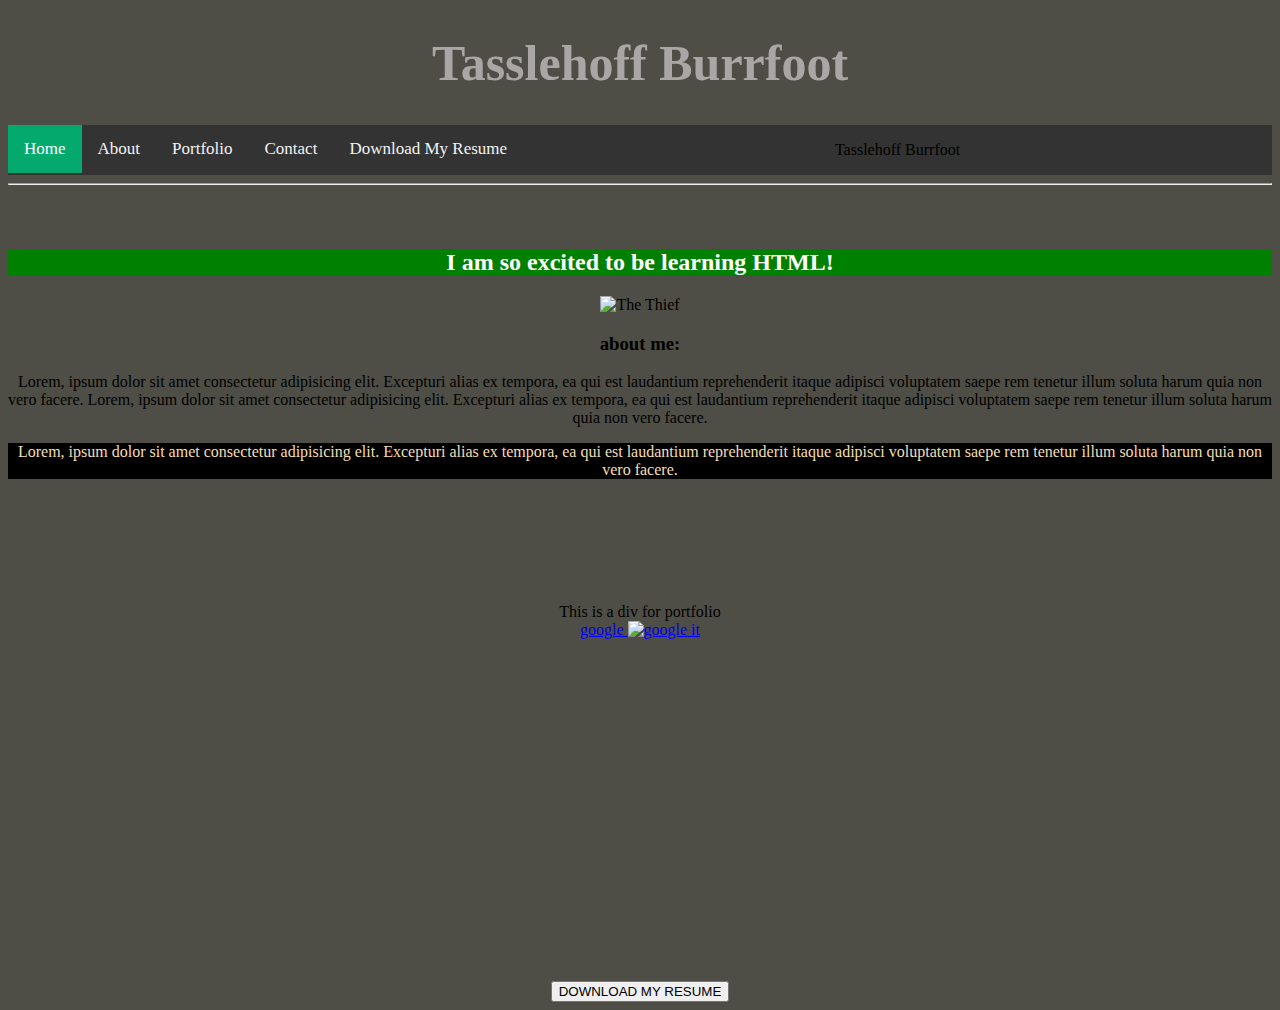
==== index.html @ 4fec7265 "adding index" ====
<!DOCTYPE html>
<html lang="en">

<head>
    <meta charset="UTF-8" />
    <meta name="viewport" content="width=device-width, initial-scale=1.0" />
    <title>Title</title>

    <style>
        body {
            background-color: rgb(78, 78, 70);
            text-align: center;
        }

        h1 {
            text-align: center;
            font-size: 50px;
        }

        .background {
            background-color: black;
            color: wheat;
        }

        /* Add a black background color to the top navigation */
        .topnav {
            background-color: #333;
            overflow: hidden;
        }

        /* Style the links inside the navigation bar */
        .topnav a {
            float: left;
            color: #f2f2f2;
            text-align: center;
            padding: 14px 16px;
            text-decoration: none;
            font-size: 17px;
        }

        /* Change the color of links on hover */
        .topnav a:hover {
            background-color: #ddd;
            color: black;
        }

        /* Add a color to the active/current link */
        .topnav a.active {
            background-color: #04AA6D;
            color: white;
        }
    </style>

</head>

<body>
    <h1 style="color:rgb(170, 166, 166)" ;>Tasslehoff Burrfoot</h1>
    <div class="topnav">
        <a class="active" href="/index.html">Home</a>
        <a href="/aboutme.html">About</a>
        <a href="/portfolio.html">Portfolio</a>
        <a href="/contact.html">Contact</a>
        <a href="ResumeOutline.txt" download>Download My Resume</a>
        <p class="navbar-text">Tasslehoff Burrfoot</p>
    </div>

    <hr>
    <br><br>

    <p>
    <h2 style="color:white; background-color:green;">I am so excited to be learning HTML!</h2>
    </p>

    <img id="headshot" src="images/tasslehoff.jpg" width="300" alt="The Thief" />
    <!-- style="width:50%; height:300px;"-->

    <br>

    <!--<header style="background-color:aqua;">
         <nav>
            <a href="#aboutme">About Me</a>
            <a href="#prtofolio">Protfolio</a>
            <a href="/contact.html">Contact Us</a>
        </nav> 
    </header>-->

    <div id="about">
        <h3>about me:</h3>
        <p>
            Lorem, ipsum dolor sit amet consectetur adipisicing elit. Excepturi alias ex tempora, ea qui
            est laudantium reprehenderit itaque adipisci voluptatem saepe rem tenetur illum soluta harum
            quia non vero facere.
            Lorem, ipsum dolor sit amet consectetur adipisicing elit. Excepturi alias ex tempora, ea qui
            est laudantium reprehenderit itaque adipisci voluptatem saepe rem tenetur illum soluta harum
            quia non vero facere.
        </p>
        <p class="background">
            Lorem, ipsum dolor sit amet consectetur adipisicing elit. Excepturi alias ex tempora, ea qui
            est laudantium reprehenderit itaque adipisci voluptatem saepe rem tenetur illum soluta harum
            quia non vero facere.
        </p>

    </div>

    <br> <br> <br> <br> <br> <br>

    <div id="portfolio">This is a div for portfolio</div>

    <div id="social">
        <a href="https://google.com" target="_blank" title="Internet Search">google
            <img src="https://encrypted-tbn0.gstatic.com/images?q=tbn:ANd9GcTpzcHiNEsc47sLlxZvLDgna3oQkfrKm4H8ow&usqp=CAU"
                width="100" alt="google it">
        </a><br>
        <!-- <a href="https://www.google.com/search?q=whatever+whatever"> -->
    </div>

    <br> <br> <br> <br> <br> <br> <br> <br> <br> <br> <br> <br> <br> <br> <br> <br> <br> <br> <br>

    <!--<button id="button"><a href="ResumeOutline.rtf" ;>DOWNLOAD NOW!</a></button>-->


    <button type="button" button id="button">DOWNLOAD MY RESUME</button>
</body>

</html>
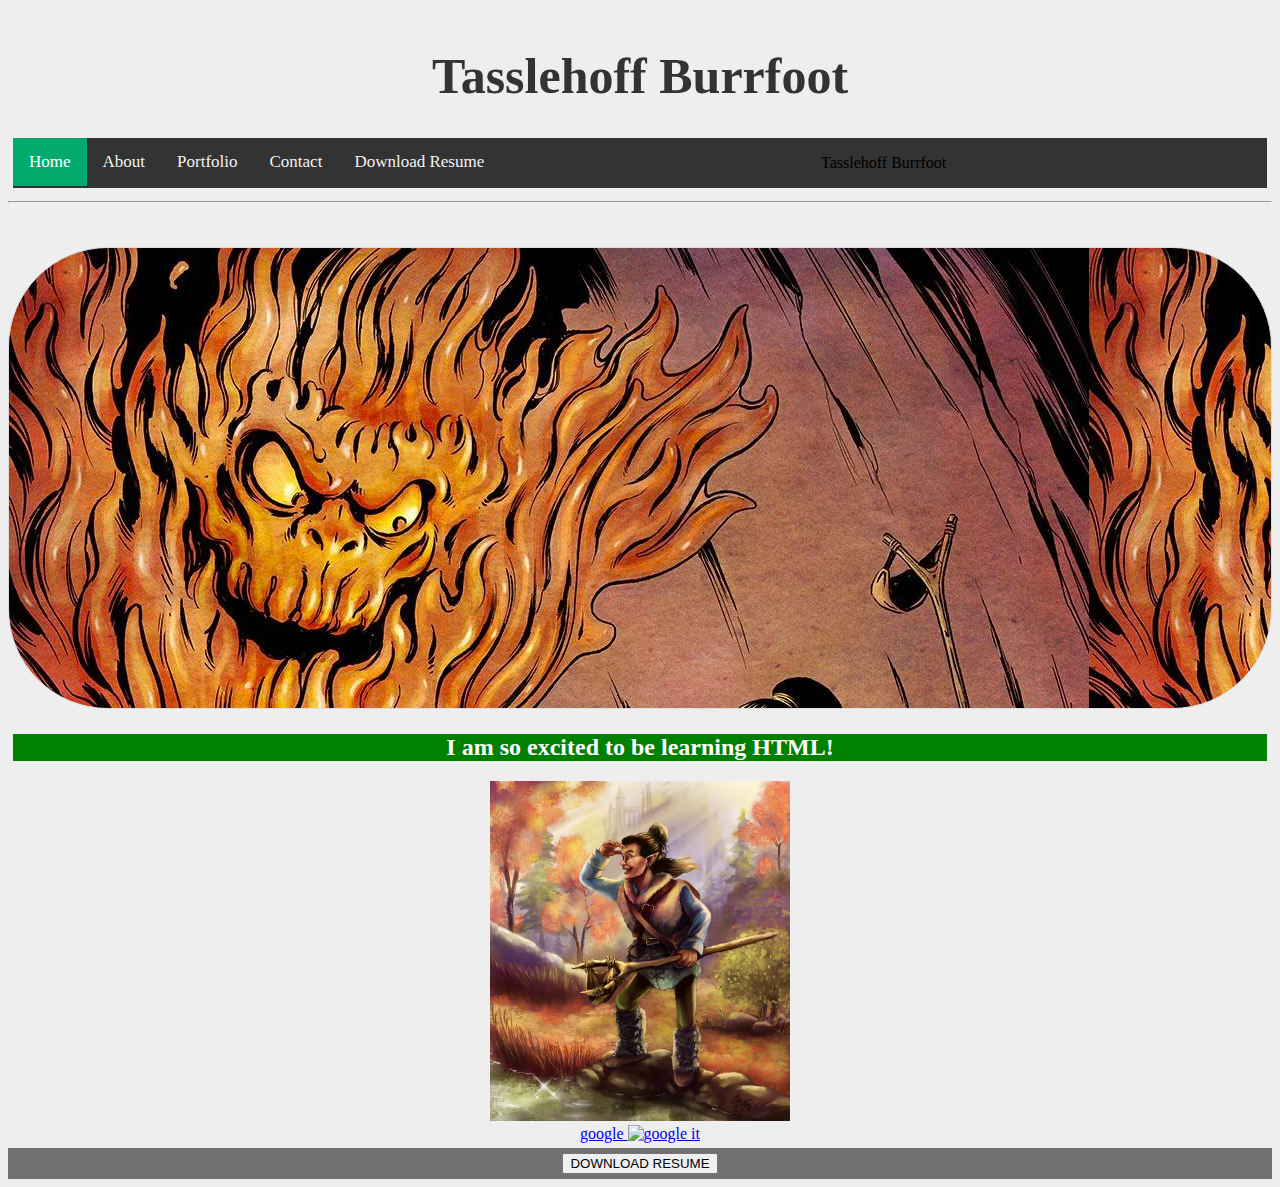
==== commit 13571552: "032523" ====
--- a/index.html
+++ b/index.html
@@ -5,121 +5,68 @@
     <meta charset="UTF-8" />
     <meta name="viewport" content="width=device-width, initial-scale=1.0" />
     <title>Title</title>
-
-    <style>
-        body {
-            background-color: rgb(78, 78, 70);
-            text-align: center;
-        }
-
-        h1 {
-            text-align: center;
-            font-size: 50px;
-        }
-
-        .background {
-            background-color: black;
-            color: wheat;
-        }
-
-        /* Add a black background color to the top navigation */
-        .topnav {
-            background-color: #333;
-            overflow: hidden;
-        }
-
-        /* Style the links inside the navigation bar */
-        .topnav a {
-            float: left;
-            color: #f2f2f2;
-            text-align: center;
-            padding: 14px 16px;
-            text-decoration: none;
-            font-size: 17px;
-        }
-
-        /* Change the color of links on hover */
-        .topnav a:hover {
-            background-color: #ddd;
-            color: black;
-        }
-
-        /* Add a color to the active/current link */
-        .topnav a.active {
-            background-color: #04AA6D;
-            color: white;
-        }
-    </style>
-
+    <link rel="stylesheet" type="text/css" href="style.css">
 </head>
 
 <body>
-    <h1 style="color:rgb(170, 166, 166)" ;>Tasslehoff Burrfoot</h1>
+    <header>
+    <h1>Tasslehoff Burrfoot</h1>
+
     <div class="topnav">
         <a class="active" href="/index.html">Home</a>
         <a href="/aboutme.html">About</a>
         <a href="/portfolio.html">Portfolio</a>
         <a href="/contact.html">Contact</a>
-        <a href="ResumeOutline.txt" download>Download My Resume</a>
+        <a href="ResumeOutline.txt" download>Download Resume</a>
         <p class="navbar-text">Tasslehoff Burrfoot</p>
     </div>
-
+    </header>
     <hr>
     <br><br>
 
+    <section id="section1">
+        
+</section>
+    
+<aside>
     <p>
-    <h2 style="color:white; background-color:green;">I am so excited to be learning HTML!</h2>
-    </p>
+        <h2 style="color:white; background-color:green;">I am so excited to be learning HTML!</h2>
+        </p>
+    
+        <img id="headshot" src="images/tasslehoff.jpg" width="300" alt="The Thief" />
+        <!-- style="width:50%; height:300px;"-->
+    
+        <br>
+    
+        <!--<header style="background-color:aqua;">
+             <nav>
+                <a href="#aboutme">About Me</a>
+                <a href="#prtofolio">Protfolio</a>
+                <a href="/contact.html">Contact Us</a>
+            </nav> 
+        </header>-->
+    
+        <div id="social">
+            <a href="https://google.com" target="_blank" title="Internet Search">google
+                <img src="https://encrypted-tbn0.gstatic.com/images?q=tbn:ANd9GcTpzcHiNEsc47sLlxZvLDgna3oQkfrKm4H8ow&usqp=CAU"
+                    width="100" alt="google it">
+            </a><br>
+            <!-- <a href="https://www.google.com/search?q=whatever+whatever"> -->
+        </div>
+</aside>
+   
 
-    <img id="headshot" src="images/tasslehoff.jpg" width="300" alt="The Thief" />
-    <!-- style="width:50%; height:300px;"-->
-
-    <br>
-
-    <!--<header style="background-color:aqua;">
-         <nav>
-            <a href="#aboutme">About Me</a>
-            <a href="#prtofolio">Protfolio</a>
-            <a href="/contact.html">Contact Us</a>
-        </nav> 
-    </header>-->
-
-    <div id="about">
-        <h3>about me:</h3>
-        <p>
-            Lorem, ipsum dolor sit amet consectetur adipisicing elit. Excepturi alias ex tempora, ea qui
-            est laudantium reprehenderit itaque adipisci voluptatem saepe rem tenetur illum soluta harum
-            quia non vero facere.
-            Lorem, ipsum dolor sit amet consectetur adipisicing elit. Excepturi alias ex tempora, ea qui
-            est laudantium reprehenderit itaque adipisci voluptatem saepe rem tenetur illum soluta harum
-            quia non vero facere.
-        </p>
-        <p class="background">
-            Lorem, ipsum dolor sit amet consectetur adipisicing elit. Excepturi alias ex tempora, ea qui
-            est laudantium reprehenderit itaque adipisci voluptatem saepe rem tenetur illum soluta harum
-            quia non vero facere.
-        </p>
-
-    </div>
-
-    <br> <br> <br> <br> <br> <br>
-
-    <div id="portfolio">This is a div for portfolio</div>
-
-    <div id="social">
-        <a href="https://google.com" target="_blank" title="Internet Search">google
-            <img src="https://encrypted-tbn0.gstatic.com/images?q=tbn:ANd9GcTpzcHiNEsc47sLlxZvLDgna3oQkfrKm4H8ow&usqp=CAU"
-                width="100" alt="google it">
-        </a><br>
-        <!-- <a href="https://www.google.com/search?q=whatever+whatever"> -->
-    </div>
-
-    <br> <br> <br> <br> <br> <br> <br> <br> <br> <br> <br> <br> <br> <br> <br> <br> <br> <br> <br>
-
-    <!--<button id="button"><a href="ResumeOutline.rtf" ;>DOWNLOAD NOW!</a></button>-->
-
-
-    <button type="button" button id="button">DOWNLOAD MY RESUME</button>
+<footer>
+    <button type="button" button id="button">DOWNLOAD RESUME</button>
+     <!--<button id="button"><a href="ResumeOutline.rtf" ;>DOWNLOAD NOW!</a></button>-->
+</footer>
 </body>
 
-</html>+<!--div.one {	background-color: white;}
+
+div.two {	background-color: pink;}
+
+div.three {	background-color: yellowgreen;}-->
+
+</html>
+
--- a/style.css
+++ b/style.css
@@ -0,0 +1,126 @@
+body {
+    background-color: #eeeeee;
+    text-align: center; 
+    
+    
+}
+
+h1 {
+    text-align: center;
+    font-size: 50px;
+    color: #333;
+}
+h3{
+    text-align: left;
+}
+
+.background {
+    background-color: #000000;
+    color: wheat;
+    border-style: groove;
+    font-size: x-large;
+    opacity: 0.8;
+}
+
+/* Add a black background color to the top navigation */
+.topnav {
+    background-color: #333;
+    overflow: hidden;
+    
+}
+
+/* Style the links inside the navigation bar */
+.topnav a {
+    float: left;
+    color: #f2f2f2;
+    text-align: center;
+    padding: 14px 16px;
+    text-decoration: none;
+    font-size: 17px;
+}
+
+/* Change the color of links on hover */
+.topnav a:hover {
+    background-color: #ddd;
+    color: black;
+}
+
+/* Add a color to the active/current link */
+.topnav a.active {
+    background-color: #04AA6D;
+    color: white;
+}
+#about{
+    border-style: groove;
+    padding: 2%;
+    font-size: x-large;
+    background-image: url(images/dragonlance.jpg);
+    background-size: cover;
+    width: 75%;
+}
+#about1{
+    border-style: groove;
+    padding: 2%;
+    font-size: x-large;
+    background-color: #aed5ae;
+    position: left;
+    width: 32%;
+    opacity: 0.8;
+}
+#about2{
+    border-style: groove;
+    padding: 2%;
+    font-size: x-large;
+    background-color: #aed5ae;
+    position: left;
+    width: 50%;
+    opacity: 0.8;
+}
+#about3{
+    border-style: groove;
+    padding: 2%;
+    font-size: x-large;
+    background-color: #aed5ae;
+    position: left;
+    width: 50%;
+    opacity: 0.8;
+}
+#ads{
+    border: 3px solid #73AD21;
+    font-size: x-large;
+    background-color: #aaaaaa;
+    position: absolute;
+    top: 230px;
+    right: 0;
+    width: 370px;
+    height: 30%;
+     }
+
+/* *aside { 
+	/* border: 3px solid #73AD21; 
+    font-size: x-large;
+    background-color: #aaaaaa;
+    position: absolute;
+    top: 230px;
+    right: 0;
+    width: 370px;
+    height: 30%;
+*/
+
+footer {
+	background: #707070;
+	
+}
+
+header, nav, section, aside, footer {
+	padding: 5px;
+}
+#section1{
+    border: 3px solid #0a0a0a;
+    border: 1px solid #ddd;
+    border-radius: 100px;
+    padding: 5px;
+    background-image: url(images/tassFire.webp);
+    height: 450px;
+    
+}
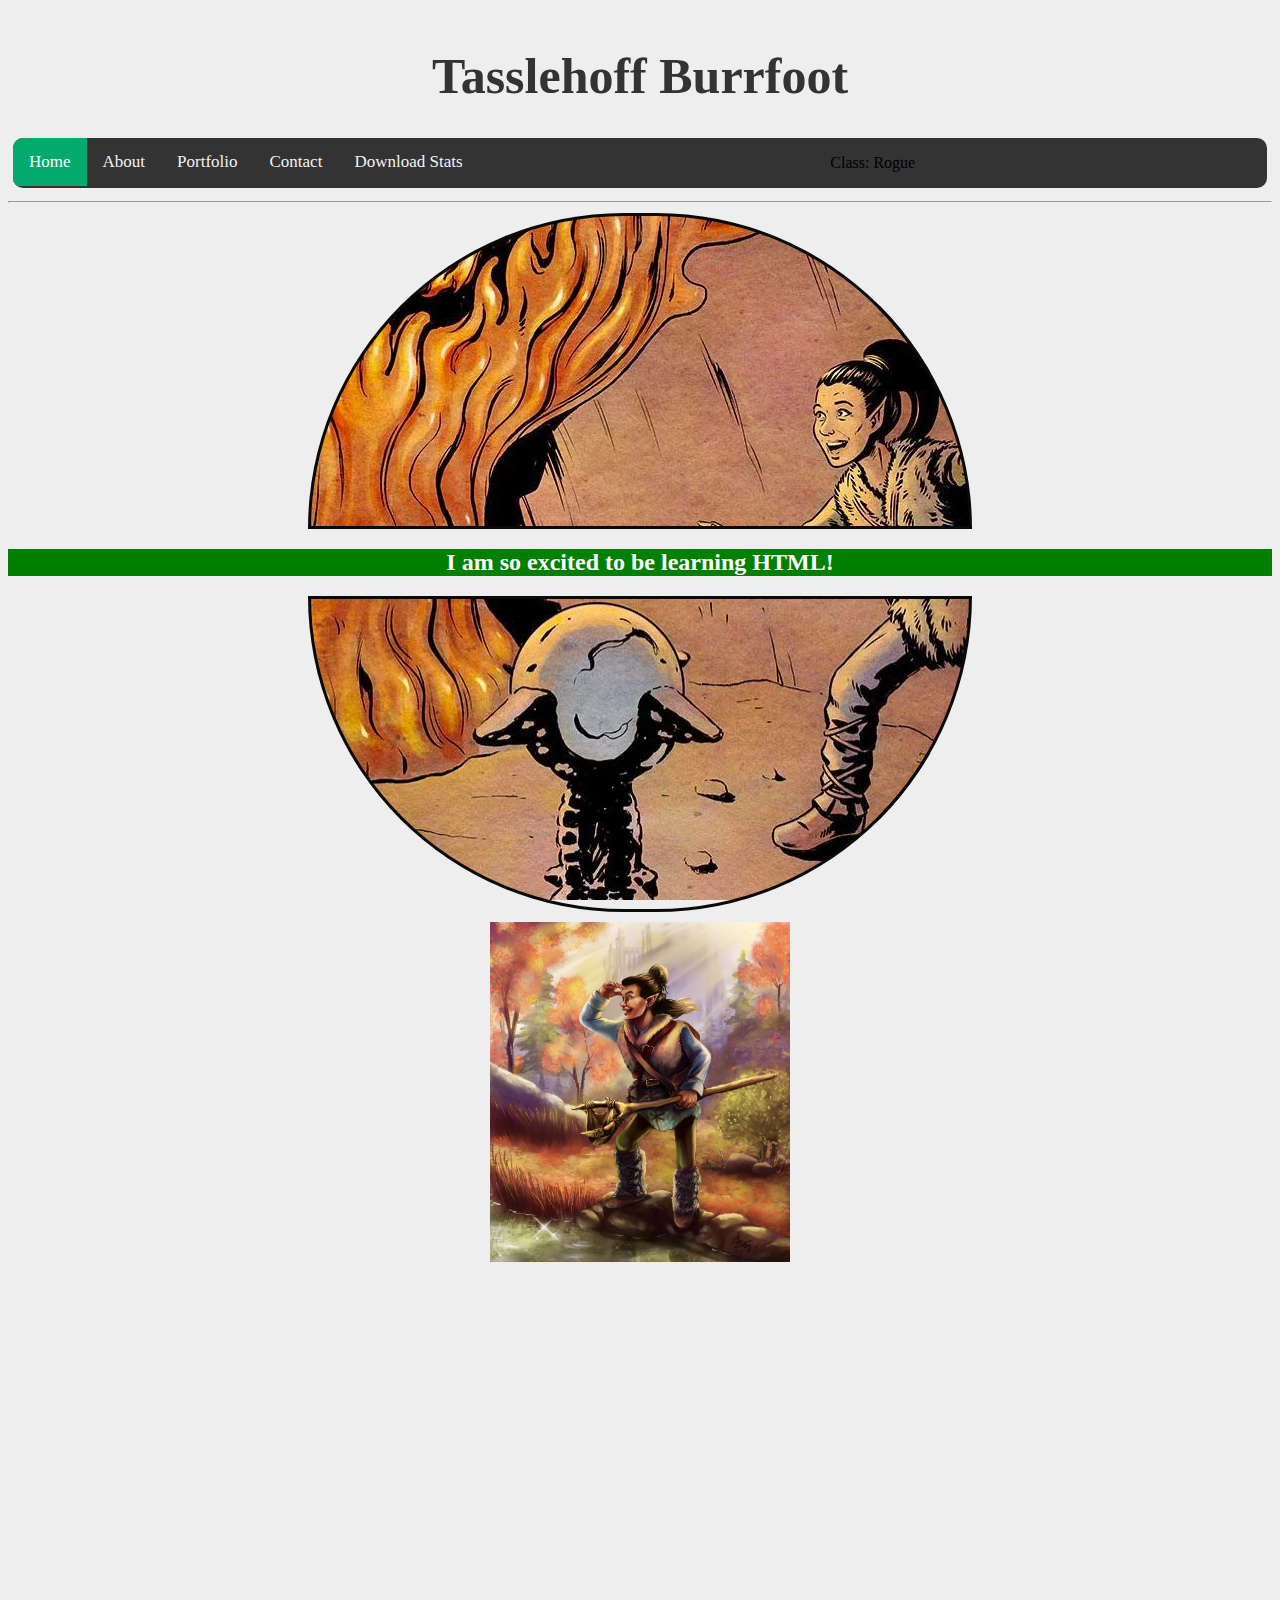
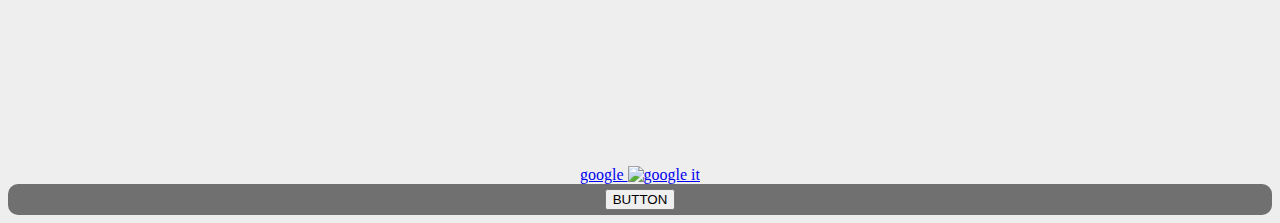
==== commit 794b2cef: "032623" ====
--- a/index.html
+++ b/index.html
@@ -5,61 +5,61 @@
     <meta charset="UTF-8" />
     <meta name="viewport" content="width=device-width, initial-scale=1.0" />
     <title>Title</title>
-    <link rel="stylesheet" type="text/css" href="style.css">
+    <link rel="stylesheet" href="styles.css">
 </head>
 
 <body>
     <header>
-    <h1>Tasslehoff Burrfoot</h1>
+        <h1>Tasslehoff Burrfoot</h1>
 
-    <div class="topnav">
-        <a class="active" href="/index.html">Home</a>
-        <a href="/aboutme.html">About</a>
-        <a href="/portfolio.html">Portfolio</a>
-        <a href="/contact.html">Contact</a>
-        <a href="ResumeOutline.txt" download>Download Resume</a>
-        <p class="navbar-text">Tasslehoff Burrfoot</p>
-    </div>
+        <div class="topnav">
+            <a class="active" href="/index.html">Home</a>
+            <a href="/aboutme.html">About</a>
+            <a href="/portfolio.html">Portfolio</a>
+            <a href="/contact.html">Contact</a>
+            <a href="images/tassStats.png" download>Download Stats</a>
+            <p class="navbar-text">Class: Rogue</p>
+        </div>
     </header>
     <hr>
-    <br><br>
 
-    <section id="section1">
-        
-</section>
-    
-<aside>
-    <p>
-        <h2 style="color:white; background-color:green;">I am so excited to be learning HTML!</h2>
-        </p>
-    
-        <img id="headshot" src="images/tasslehoff.jpg" width="300" alt="The Thief" />
-        <!-- style="width:50%; height:300px;"-->
-    
-        <br>
-    
-        <!--<header style="background-color:aqua;">
+    <section id="section1" style="background-image: url(images/tassFire.webp);">
+
+    </section>
+
+    <h2 style="color:white; background-color:green;">I am so excited to be learning HTML!</h2>
+
+    <section id="section2" style="background-image: url(images/tassFire.webp);">
+
+    </section>
+
+    <img id="headshot" src="images/tasslehoff.jpg" width="300" alt="The Thief" />
+    <!-- style="width:50%; height:300px;"-->
+
+    <br>
+
+    <!--<header style="background-color:aqua;">
              <nav>
                 <a href="#aboutme">About Me</a>
                 <a href="#prtofolio">Protfolio</a>
                 <a href="/contact.html">Contact Us</a>
             </nav> 
         </header>-->
-    
-        <div id="social">
-            <a href="https://google.com" target="_blank" title="Internet Search">google
-                <img src="https://encrypted-tbn0.gstatic.com/images?q=tbn:ANd9GcTpzcHiNEsc47sLlxZvLDgna3oQkfrKm4H8ow&usqp=CAU"
-                    width="100" alt="google it">
-            </a><br>
-            <!-- <a href="https://www.google.com/search?q=whatever+whatever"> -->
-        </div>
-</aside>
-   
 
-<footer>
-    <button type="button" button id="button">DOWNLOAD RESUME</button>
-     <!--<button id="button"><a href="ResumeOutline.rtf" ;>DOWNLOAD NOW!</a></button>-->
-</footer>
+    <div id="social">
+        <a href="https://google.com" target="_blank" title="Internet Search">google
+            <img src="https://encrypted-tbn0.gstatic.com/images?q=tbn:ANd9GcTpzcHiNEsc47sLlxZvLDgna3oQkfrKm4H8ow&usqp=CAU"
+                width="100" alt="google it">
+        </a><br>
+        <!-- <a href="https://www.google.com/search?q=whatever+whatever"> -->
+    </div>
+
+
+
+    <footer>
+        <button type="button" button id="button">BUTTON</button>
+        <!--<button id="button"><a href="ResumeOutline.rtf" ;>DOWNLOAD NOW!</a></button>-->
+    </footer>
 </body>
 
 <!--div.one {	background-color: white;}
@@ -68,5 +68,4 @@
 
 div.three {	background-color: yellowgreen;}-->
 
-</html>
-
+</html>--- a/styles.css
+++ b/styles.css
@@ -0,0 +1,162 @@
+body {
+    background-color: #eeeeee;
+    text-align: center;
+}
+
+h1 {
+    text-align: center;
+    font-size: 50px;
+    color: #333;
+}
+
+h3 {
+    text-align: left;
+}
+
+/* Add a black background color to the top navigation */
+.topnav {
+    background-color: #333;
+    overflow: hidden;
+    border-radius: 10px;
+}
+
+/* Style the links inside the navigation bar */
+.topnav a {
+    float: left;
+    color: #f2f2f2;
+    text-align: center;
+    padding: 14px 16px;
+    text-decoration: none;
+    font-size: 17px;
+}
+
+/* Change the color of links on hover */
+.topnav a:hover {
+    background-color: #ddd;
+    color: black;
+}
+
+/* Add a color to the active/current link */
+.topnav a.active {
+    background-color: #04AA6D;
+    color: white;
+}
+
+#about {
+    border-style: groove;
+    padding: 2%;
+    font-size: x-large;
+    /*background-image: url("images/dragonlance.jpg");*/
+    background-size: cover;
+    width: 75%;
+    border: 3px solid #0a0a0a;
+    border: 1px solid #ddd;
+    border-radius: 10px;
+    background-attachment: fixed;
+}
+
+#about1 {
+    /* border-style: hidden;*/
+    padding: 2%;
+    font-size: x-large;
+    background-color: #aed5ae;
+    position: left;
+    width: 32%;
+    opacity: 0.8;
+    border-radius: 10px;
+}
+
+#about2 {
+    padding: 2%;
+    font-size: x-large;
+    background-color: #aed5ae;
+    position: left;
+    width: 50%;
+    opacity: 0.8;
+    border-radius: 10px;
+}
+
+#about3 {
+    padding: 2%;
+    font-size: x-large;
+    background-color: #aed5ae;
+    position: left;
+    width: 50%;
+    opacity: 0.8;
+    border-radius: 10px;
+}
+
+.about4 {
+    background-color: #000000;
+    color: wheat;
+    border-style: groove;
+    font-size: x-large;
+    opacity: 0.8;
+}
+
+#ads {
+    border-style: none;
+    font-size: x-large;
+    background-color: #aaaaaa;
+    position: absolute;
+    top: 230px;
+    right: 0;
+    width: 370px;
+    height: 30%;
+    border-radius: 50px;
+    margin-right: 20px;
+}
+
+/* *aside { 
+	/* border: 3px solid #73AD21; 
+    font-size: x-large;
+    background-color: #aaaaaa;
+    position: absolute;
+    top: 230px;
+    right: 0;
+    width: 370px;
+    height: 30%;
+*/
+footer {
+    background: #707070;
+    border-radius: 10px;
+}
+
+header,
+nav,
+section,
+aside,
+footer {
+    padding: 5px;
+}
+
+#section1 {
+    border-style: solid;
+    border: 3px solid #0a0a0a;
+    border-radius: 500px 500px 0px 0px;
+    padding: 5px;
+    /*background-image: url("images/tassFire.webp");*/
+    height: 300px;
+    margin: 10px 300px 10px 300px;
+    background-attachment: fixed;
+    background-position: center;
+    background-repeat: no-repeat;
+    background-color: #000000;
+
+}
+
+#section2 {
+    border-style: solid;
+    border: 3px solid #0a0a0a;
+    border-radius: 0px 0px 500px 500px;
+    padding: 5px;
+    /*background-image: url("images/tassFire.webp");*/
+    height: 300px;
+    margin: 10px 300px 10px 300px;
+    background-attachment: fixed;
+    background-position: center;
+}
+
+#social {
+    margin-top: 500px;
+}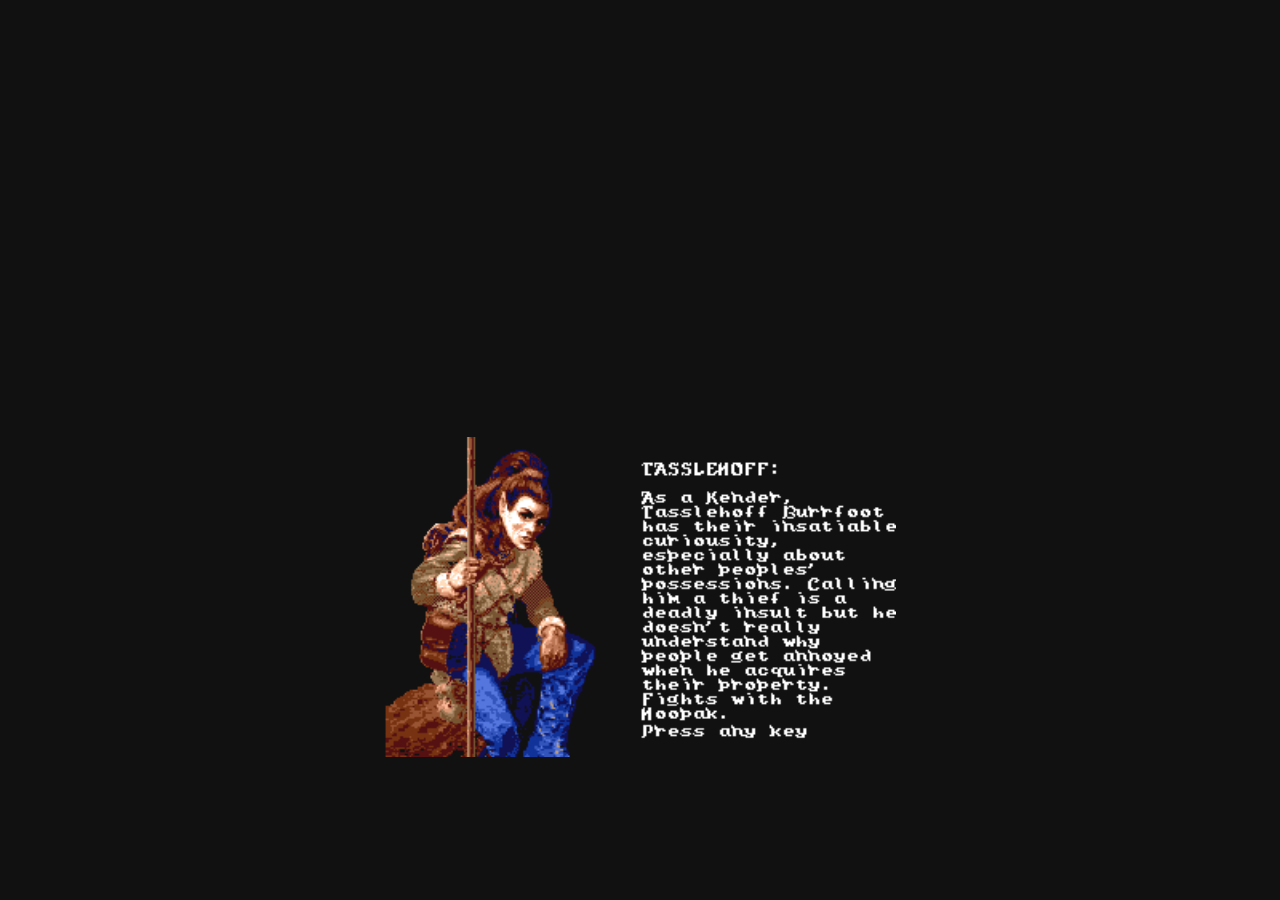
==== commit b39be412: "032923" ====
--- a/index.html
+++ b/index.html
@@ -2,70 +2,45 @@
 <html lang="en">
 
 <head>
-    <meta charset="UTF-8" />
-    <meta name="viewport" content="width=device-width, initial-scale=1.0" />
-    <title>Title</title>
-    <link rel="stylesheet" href="styles.css">
+    <meta charset="UTF-8">
+    <meta name="viewport" content="width=device-width, initial-scale=1.0">
+    <title>The Rogue</title>
+    <link rel="stylesheet" type="text/css" href="css/styles.css">
 </head>
 
-<body>
-    <header>
-        <h1>Tasslehoff Burrfoot</h1>
+<body class="introBody">
 
-        <div class="topnav">
-            <a class="active" href="/index.html">Home</a>
-            <a href="/aboutme.html">About</a>
-            <a href="/portfolio.html">Portfolio</a>
-            <a href="/contact.html">Contact</a>
-            <a href="images/tassStats.png" download>Download Stats</a>
-            <p class="navbar-text">Class: Rogue</p>
-        </div>
-    </header>
-    <hr>
+<div class="quote1">
+    <p>"The dark queen was so fond of me she wanted me to stay in the abyss." -Tasslehoff Burrfoot</p>
+</div>
+<div class="quote2">
+    <p>"He doesn't really mean 'don't touch anything' because I'm already touching something. My feet are touching the floor..."
 
-    <section id="section1" style="background-image: url(images/tassFire.webp);">
+        -Tasslehoff Burrfoot</p>
+</div>
+<div class="quote3">
+    <p>
+        "Don't change color to match the walls. Look like you belong and the walls will change color to match you."
 
-    </section>
+        -A Kender Proverb 
+    </p>
+</div>
 
-    <h2 style="color:white; background-color:green;">I am so excited to be learning HTML!</h2>
+<a href="stats.html" class="introButton">ENTER</a>
+   
+<br>
+<div id="intro">
+    
+    <!--<button type="button" button id="button">BUTTON</button>
+        <button id="button"><a href="ResumeOutline.rtf" ;>DOWNLOAD NOW!</a></button>-->
+    <img src="images/tassStats.png" alt="intro photo" class="introPhoto">
 
-    <section id="section2" style="background-image: url(images/tassFire.webp);">
+</div>
 
-    </section>
+</body>
 
-    <img id="headshot" src="images/tasslehoff.jpg" width="300" alt="The Thief" />
-    <!-- style="width:50%; height:300px;"-->
-
-    <br>
-
-    <!--<header style="background-color:aqua;">
-             <nav>
-                <a href="#aboutme">About Me</a>
-                <a href="#prtofolio">Protfolio</a>
-                <a href="/contact.html">Contact Us</a>
-            </nav> 
-        </header>-->
-
-    <div id="social">
-        <a href="https://google.com" target="_blank" title="Internet Search">google
-            <img src="https://encrypted-tbn0.gstatic.com/images?q=tbn:ANd9GcTpzcHiNEsc47sLlxZvLDgna3oQkfrKm4H8ow&usqp=CAU"
-                width="100" alt="google it">
-        </a><br>
-        <!-- <a href="https://www.google.com/search?q=whatever+whatever"> -->
-    </div>
+</html>
 
 
 
-    <footer>
-        <button type="button" button id="button">BUTTON</button>
-        <!--<button id="button"><a href="ResumeOutline.rtf" ;>DOWNLOAD NOW!</a></button>-->
-    </footer>
-</body>
-
-<!--div.one {	background-color: white;}
-
-div.two {	background-color: pink;}
-
-div.three {	background-color: yellowgreen;}-->
-
-</html>+<!--padding: 20vw;-->--- a/css/styles.css
+++ b/css/styles.css
@@ -0,0 +1,380 @@
+body {
+    /*background-color: #eeeeee;*/
+    background-color: #aaaaaa;
+    text-align: center;
+}
+
+h1 {
+    text-align: center;
+    font-size: 50px;
+    color: #333;
+
+}
+
+h3 {
+    text-align: left;
+}
+
+/* Add a black background color to the top navigation */
+.topnav {
+    background-color: #333;
+    overflow: hidden;
+    border-radius: 10px;
+}
+
+/* Style the links inside the navigation bar */
+.topnav a {
+    float: left;
+    color: #f2f2f2;
+    text-align: center;
+    padding: 14px 16px;
+    text-decoration: none;
+    font-size: 17px;
+}
+
+/* Change the color of links on hover */
+.topnav a:hover {
+    background-color: #ddd;
+    color: black;
+}
+
+/* Add a color to the active/current link */
+.topnav a.active {
+    background-color: #04AA6D;
+    color: white;
+}
+
+#intro {
+    border-style: solid;
+    border: 0px solid #0a0a0a;
+    /*background-image: url(images/tassStats.png);*/
+
+
+
+
+}
+
+.introBody {
+    background-color: #111111;
+
+}
+
+.introPhoto {
+    height: 25vw;
+    position: relative;
+    animation-name: intro;
+    animation-duration: 25s;
+    animation-delay: 0s;
+    animation-iteration-count: 1;
+
+
+}
+
+
+@keyframes intro {
+
+    0% {
+        opacity: 0;
+        right: 0vw;
+        bottom: 0vw;
+    }
+
+    25% {
+        opacity: 0;
+        right: 0vw;
+        bottom: 20vw;
+    }
+
+    50% {
+        opacity: 0;
+        right: 20vw;
+        bottom: 20vw;
+    }
+
+    75% {
+        opacity: 0;
+        right: 30vw;
+        bottom: 0vw;
+    }
+
+    100% {
+        opacity: 1;
+        right: 0vw;
+        bottom: 0vw;
+    }
+}
+
+
+.introButton {
+    background-color: #111111;
+    padding: 15px 32px;
+    text-align: center;
+    text-decoration: none;
+    display: inline-block;
+    font-size: x-large;
+    color: #e6dede;
+    position: relative;
+    animation: enter 3s infinite;
+    animation-timing-function: linear;
+    animation-delay: 26s;
+    opacity: 0;
+
+}
+
+@keyframes enter {
+    from {
+        opacity: 1;
+
+    }
+
+    to {
+        opacity: 0;
+        color: #111111;
+
+    }
+
+}
+
+.quote1 {
+    border-style: none;
+    font-size: x-large;
+    color: #aaaaaa;
+    animation-name: quote;
+    animation-duration: 4s;
+    animation-delay: 2s;
+    animation-iteration-count: 1;
+    opacity: 0;
+    margin: 3vw 40vw 0vw 20vw;
+}
+
+@keyframes quote {
+    0% {
+        opacity: 0;
+
+    }
+
+    25% {
+        opacity: 0.3;
+
+    }
+
+    50% {
+        opacity: 1;
+
+    }
+
+    75% {
+        opacity: 0.5;
+
+    }
+
+    100% {
+        opacity: 0;
+
+    }
+}
+
+.quote2 {
+    border-style: none;
+    margin: 0vw 45vw 0vw 20vw;
+    font-size: x-large;
+    color: #aaaaaa;
+    animation-name: quote;
+    animation-duration: 7s;
+    animation-delay: 6s;
+    animation-iteration-count: 1;
+    opacity: 0;
+}
+
+@keyframes quote {
+    0% {
+        opacity: 0;
+
+    }
+
+    25% {
+        opacity: 0.5;
+
+    }
+
+    50% {
+        opacity: 1;
+
+    }
+
+    75% {
+        opacity: 1;
+
+    }
+
+    100% {
+        opacity: 0;
+
+    }
+}
+
+.quote3 {
+    border-style: none;
+    margin: 0vw 45vw 0vw 20vw;
+    font-size: x-large;
+    color: #aaaaaa;
+    animation-name: quote;
+    animation-duration: 8s;
+    animation-delay: 13s;
+    animation-iteration-count: 1;
+    opacity: 0;
+}
+
+@keyframes quote {
+    0% {
+        opacity: 0;
+
+    }
+
+    25% {
+        opacity: 0.5;
+
+    }
+
+    50% {
+        opacity: 1;
+
+    }
+
+    75% {
+        opacity: 1;
+
+    }
+
+    100% {
+        opacity: 0;
+
+    }
+}
+
+
+/*.main{
+    width: 60%;
+}*/
+#about {
+    border-style: groove;
+    padding: 2%;
+    font-size: x-large;
+    /*background-image: url("images/dragonlance.jpg");*/
+    background-size: cover;
+    width: 75%;
+    border: 3px solid #0a0a0a;
+    border: 1px solid #ddd;
+    border-radius: 10px;
+    background-attachment: fixed;
+}
+
+#about1 {
+    /* border-style: hidden;*/
+    padding: 2%;
+    font-size: x-large;
+    background-color: #aed5ae;
+    position: left;
+    width: 32%;
+    opacity: 0.8;
+    border-radius: 10px;
+}
+
+#about2 {
+    padding: 2%;
+    font-size: x-large;
+    background-color: #aed5ae;
+    position: left;
+    width: 50%;
+    opacity: 0.8;
+    border-radius: 10px;
+}
+
+#about3 {
+    padding: 2%;
+    font-size: x-large;
+    background-color: #aed5ae;
+    position: left;
+    width: 50%;
+    opacity: 0.8;
+    border-radius: 10px;
+}
+
+.about4 {
+    background-color: #000000;
+    color: wheat;
+    border-style: groove;
+    font-size: x-large;
+    opacity: 0.8;
+}
+
+#ads {
+    border-style: none;
+    font-size: x-large;
+    background-color: #575454;
+    position: fixed;
+    top: 8px;
+    right: 50px;
+    font-size: 18px;
+    margin-top: 20vw;
+}
+
+.grid-container {
+    display: gird;
+    grid-template-columns: 1fr 1fr;
+    grid-gap: 20px;
+}
+
+/* *aside { 
+	/* border: 3px solid #73AD21; 
+    font-size: x-large;
+    background-color: #aaaaaa;
+    position: absolute;
+    top: 230px;
+    right: 0;
+    width: 370px;
+    height: 30%;
+*/
+footer {
+    background: #707070;
+    border-radius: 10px;
+}
+
+header,
+nav,
+section,
+aside,
+footer {
+    padding: 5px;
+}
+
+#section1 {
+    border-style: solid;
+    border: 3px solid #0a0a0a;
+    border-radius: 500px 500px 0px 0px;
+    padding: 5px;
+    /*background-image: url("images/tassFire.webp");*/
+    height: 300px;
+    margin: 10px 300px 10px 300px;
+    background-attachment: fixed;
+    background-position: center;
+    background-repeat: no-repeat;
+    background-color: black;
+
+}
+
+#section2 {
+    border-style: solid;
+    border: 3px solid #0a0a0a;
+    border-radius: 0px 0px 500px 500px;
+    padding: 5px;
+    /*background-image: url("images/tassFire.webp");*/
+    height: 300px;
+    margin: 10px 300px 10px 300px;
+    background-attachment: fixed;
+    background-position: center;
+}
+
+#social {
+    margin-top: 500px;
+}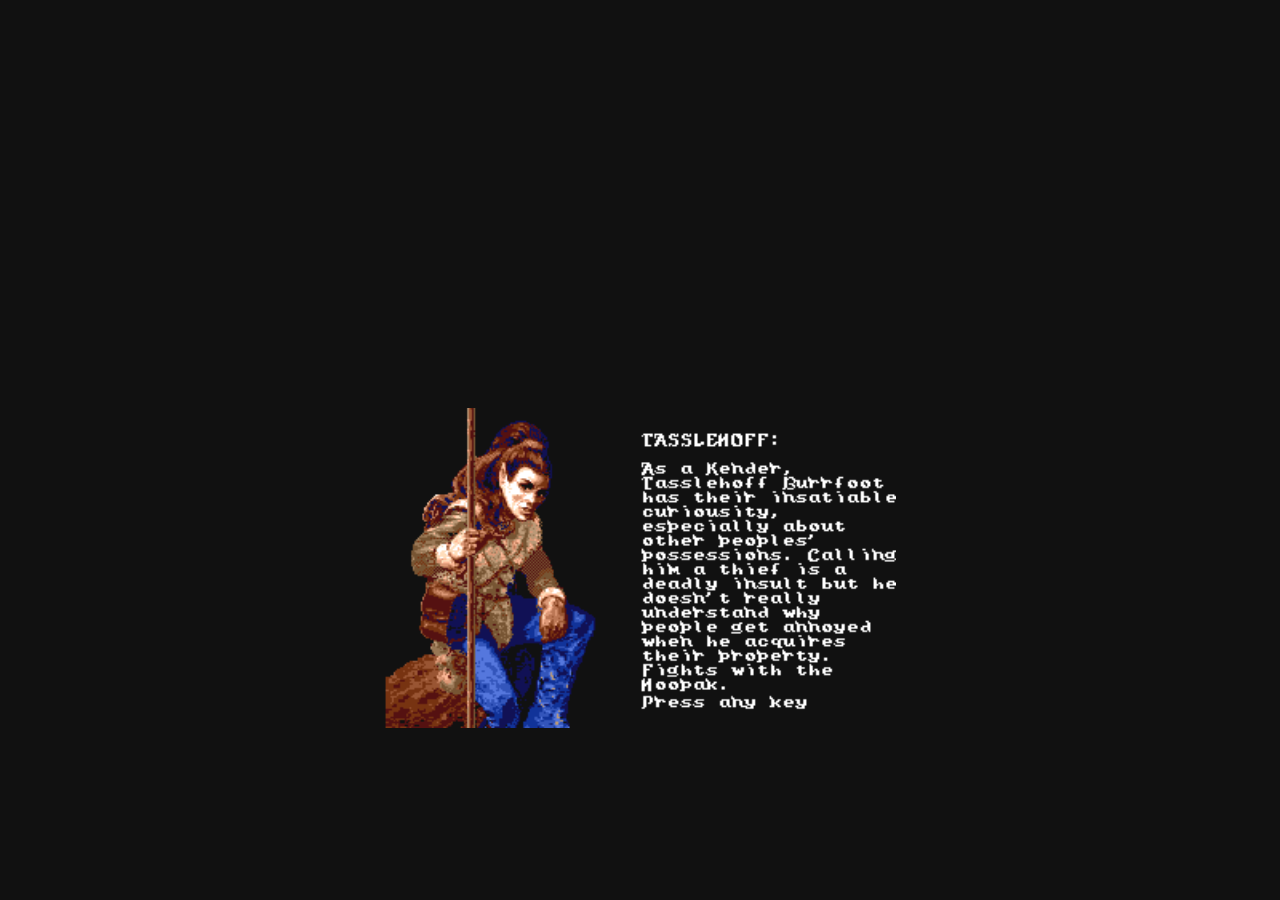
==== commit e9b2d982: "050223" ====
--- a/index.html
+++ b/index.html
@@ -3,12 +3,15 @@
 
 <head>
     <meta charset="UTF-8">
-    <meta name="viewport" content="width=device-width, initial-scale=1.0">
+    <meta name="viewport" content="width=device-width, initial-scale=1.0" shrink-to-fit="no">
     <title>The Rogue</title>
     <link rel="stylesheet" type="text/css" href="css/styles.css">
+   
+
+
 </head>
 
-<body class="introBody">
+<body class="index" >
 
 <div class="quote1">
     <p>"The dark queen was so fond of me she wanted me to stay in the abyss." -Tasslehoff Burrfoot</p>
@@ -26,16 +29,16 @@
     </p>
 </div>
 
-<a href="stats.html" class="introButton">ENTER</a>
+<a href="stats.html" class="indexButton">ENTER</a>
    
 <br>
-<div id="intro">
-    
-    <!--<button type="button" button id="button">BUTTON</button>
-        <button id="button"><a href="ResumeOutline.rtf" ;>DOWNLOAD NOW!</a></button>-->
-    <img src="images/tassStats.png" alt="intro photo" class="introPhoto">
+<div id="div.index">
+
+    <img src="images/tassStats.png" alt="index photo" class="indexPhoto">
 
 </div>
+<a href="intro.html" class="introButton">INTRO</a>
+
 
 </body>
 
--- a/css/styles.css
+++ b/css/styles.css
@@ -1,68 +1,97 @@
 body {
-    /*background-color: #eeeeee;*/
-    background-color: #aaaaaa;
-    text-align: center;
-}
-
-h1 {
-    text-align: center;
-    font-size: 50px;
-    color: #333;
-
-}
-
-h3 {
-    text-align: left;
-}
+
+    background-color: #0a0c0b;
+    color: whitesmoke;
+    font-family: Arial, Helvetica, sans-serif;
+    font-size: 16px;
+    line-height: 1.6em;
+    margin: 0;
+}
+.clearFix {
+    clear: both;
+}
+.container {
+    
+    margin: auto;
+    overflow: hidden;
+    
+}
+#mainHeader {
+    background-color: #333;
+    color: rgba(199, 7, 0, 0.637);
+}
+#mainFooter {
+    background-color: #333;
+    color: #fff;
+    text-align: center;
+    padding: 20px;
+    margin-top: 30%;
+}
+
+/* NAVIGATION BAR */
 
 /* Add a black background color to the top navigation */
-.topnav {
-    background-color: #333;
-    overflow: hidden;
-    border-radius: 10px;
-}
-
+#mainNav {
+    background-color: #ccc;
+    color: black;
+    position: -webkit-sticky;
+    position: sticky;
+    top: 0;
+    z-index: 1;
+    
+    
+}
+#mainNav ul {
+    padding: 0;
+    margin: 0;
+    list-style: none;
+}
+#mainNav li {
+    float: right;
+    display: inline;
+    padding: 2px 15px 0 15px;
+    
+
+}
 /* Style the links inside the navigation bar */
-.topnav a {
-    float: left;
-    color: #f2f2f2;
-    text-align: center;
-    padding: 14px 16px;
-    text-decoration: none;
-    font-size: 17px;
+#mainNav a {
+   color: black;
+   text-decoration: none;
+   font-size: 18px;
 }
 
 /* Change the color of links on hover */
-.topnav a:hover {
-    background-color: #ddd;
-    color: black;
+#mainNav li:hover {
+    background: #ddd;
+    
 }
 
 /* Add a color to the active/current link */
-.topnav a.active {
-    background-color: #04AA6D;
+#mainNav li a.active {
+    background-color: #7a0e0ebb;
     color: white;
-}
-
-#intro {
+    padding: 10px;
+}
+
+
+/* INDEX PAGE */
+
+#div.index {
     border-style: solid;
     border: 0px solid #0a0a0a;
     /*background-image: url(images/tassStats.png);*/
-
-
-
-
-}
-
-.introBody {
+}
+
+.index {
     background-color: #111111;
-
-}
-
-.introPhoto {
+    text-align: center;
+
+}
+
+.indexPhoto {
     height: 25vw;
     position: relative;
-    animation-name: intro;
+    animation-name: index;
     animation-duration: 25s;
     animation-delay: 0s;
     animation-iteration-count: 1;
@@ -71,7 +100,8 @@
 }
 
 
-@keyframes intro {
+
+@keyframes index {
 
     0% {
         opacity: 0;
@@ -105,6 +135,94 @@
 }
 
 
+.indexButton {
+    background-color: #111111;
+    padding: 15px 32px;
+    text-align: center;
+    text-decoration: none;
+    display: inline-block;
+    font-size: x-large;
+    color: #e6dede;
+    position: relative;
+    animation: enter 3s infinite;
+    animation-timing-function: linear;
+    animation-delay: 0s; /*26s*/
+    opacity: 0;   
+    z-index: 1;
+    
+}
+
+
+div.quote1 {
+    border-style: none;
+    font-size: x-large;
+    color: #aaaaaa;
+    position: relative;
+    animation-name: quote;
+    animation-duration: 4s;
+    animation-delay: 2s;
+    animation-iteration-count: 1;
+    opacity: 0;
+    margin: 0vw 40vw 0vw 20vw;
+}
+
+@keyframes quote {
+    0% {
+        opacity: 0;
+
+    }
+
+    25% {
+        opacity: 0.3;
+
+    }
+
+    50% {
+        opacity: 1;
+
+    }
+
+    75% {
+        opacity: 0.5;
+
+    }
+
+    100% {
+        opacity: 0;
+
+    }
+}
+
+.quote2 {
+    border-style: none;
+    margin: 0vw 45vw 0vw 20vw;
+    font-size: x-large;
+    color: #aaaaaa;
+    position: relative;
+    animation-name: quote;
+    animation-duration: 7s;
+    animation-delay: 6s;
+    animation-iteration-count: 1;
+    opacity: 0;
+}
+
+
+
+
+.quote3 {
+    border-style: none;
+    margin: 0vw 45vw 0vw 20vw;
+    font-size: x-large;
+    color: #aaaaaa;
+    position: relative;
+    animation-name: quote;
+    animation-duration: 8s;
+    animation-delay: 13s;
+    animation-iteration-count: 1;
+    opacity: 0;
+}
+
+/*BUTTON TO INTRO PAGE*/
 .introButton {
     background-color: #111111;
     padding: 15px 32px;
@@ -116,7 +234,7 @@
     position: relative;
     animation: enter 3s infinite;
     animation-timing-function: linear;
-    animation-delay: 26s;
+    animation-delay: 28s;
     opacity: 0;
 
 }
@@ -135,246 +253,175 @@
 
 }
 
-.quote1 {
-    border-style: none;
-    font-size: x-large;
-    color: #aaaaaa;
-    animation-name: quote;
-    animation-duration: 4s;
-    animation-delay: 2s;
-    animation-iteration-count: 1;
-    opacity: 0;
-    margin: 3vw 40vw 0vw 20vw;
-}
-
-@keyframes quote {
-    0% {
-        opacity: 0;
-
-    }
-
-    25% {
-        opacity: 0.3;
-
-    }
-
-    50% {
-        opacity: 1;
-
-    }
-
-    75% {
-        opacity: 0.5;
-
-    }
-
-    100% {
-        opacity: 0;
-
-    }
-}
-
-.quote2 {
-    border-style: none;
-    margin: 0vw 45vw 0vw 20vw;
-    font-size: x-large;
-    color: #aaaaaa;
-    animation-name: quote;
-    animation-duration: 7s;
-    animation-delay: 6s;
-    animation-iteration-count: 1;
-    opacity: 0;
-}
-
-@keyframes quote {
-    0% {
-        opacity: 0;
-
-    }
-
-    25% {
-        opacity: 0.5;
-
-    }
-
-    50% {
-        opacity: 1;
-
-    }
-
-    75% {
-        opacity: 1;
-
-    }
-
-    100% {
-        opacity: 0;
-
-    }
-}
-
-.quote3 {
-    border-style: none;
-    margin: 0vw 45vw 0vw 20vw;
-    font-size: x-large;
-    color: #aaaaaa;
-    animation-name: quote;
-    animation-duration: 8s;
-    animation-delay: 13s;
-    animation-iteration-count: 1;
-    opacity: 0;
-}
-
-@keyframes quote {
-    0% {
-        opacity: 0;
-
-    }
-
-    25% {
-        opacity: 0.5;
-
-    }
-
-    50% {
-        opacity: 1;
-
-    }
-
-    75% {
-        opacity: 1;
-
-    }
-
-    100% {
-        opacity: 0;
-
-    }
-}
-
-
-/*.main{
-    width: 60%;
-}*/
-#about {
-    border-style: groove;
-    padding: 2%;
-    font-size: x-large;
-    /*background-image: url("images/dragonlance.jpg");*/
-    background-size: cover;
-    width: 75%;
-    border: 3px solid #0a0a0a;
-    border: 1px solid #ddd;
-    border-radius: 10px;
-    background-attachment: fixed;
-}
-
-#about1 {
-    /* border-style: hidden;*/
-    padding: 2%;
-    font-size: x-large;
-    background-color: #aed5ae;
-    position: left;
-    width: 32%;
-    opacity: 0.8;
-    border-radius: 10px;
-}
-
-#about2 {
-    padding: 2%;
-    font-size: x-large;
-    background-color: #aed5ae;
-    position: left;
-    width: 50%;
-    opacity: 0.8;
-    border-radius: 10px;
-}
-
-#about3 {
-    padding: 2%;
-    font-size: x-large;
-    background-color: #aed5ae;
-    position: left;
-    width: 50%;
-    opacity: 0.8;
-    border-radius: 10px;
-}
-
-.about4 {
-    background-color: #000000;
-    color: wheat;
-    border-style: groove;
-    font-size: x-large;
-    opacity: 0.8;
-}
-
-#ads {
-    border-style: none;
-    font-size: x-large;
-    background-color: #575454;
-    position: fixed;
-    top: 8px;
-    right: 50px;
-    font-size: 18px;
-    margin-top: 20vw;
-}
-
-.grid-container {
-    display: gird;
-    grid-template-columns: 1fr 1fr;
-    grid-gap: 20px;
-}
-
-/* *aside { 
-	/* border: 3px solid #73AD21; 
-    font-size: x-large;
-    background-color: #aaaaaa;
-    position: absolute;
-    top: 230px;
-    right: 0;
-    width: 370px;
-    height: 30%;
-*/
-footer {
-    background: #707070;
-    border-radius: 10px;
-}
-
-header,
-nav,
-section,
-aside,
-footer {
-    padding: 5px;
-}
-
-#section1 {
+/*INTRO PAGE*/
+
+.introBody {
+    background-color: #111111;
+    margin: 40vw 1vw 40vw 1vw;
+}
+
+#rogue {
+    font-size: x-large;
+    color: #e6dede;
+}
+
+#sec1 {
     border-style: solid;
     border: 3px solid #0a0a0a;
     border-radius: 500px 500px 0px 0px;
     padding: 5px;
     /*background-image: url("images/tassFire.webp");*/
     height: 300px;
-    margin: 10px 300px 10px 300px;
+    margin: 10px 50px 10px 50px;
     background-attachment: fixed;
     background-position: center;
     background-repeat: no-repeat;
     background-color: black;
-
-}
-
-#section2 {
+    animation-name: intro;
+    animation-duration: 3s;
+    animation-iteration-count: 1;
+
+}
+
+@keyframes intro {
+
+    0% {
+        opacity: 0;
+        right: 0vw;
+        bottom: 0vw;
+    }
+
+    25% {
+        opacity: 0;
+        right: 0vw;
+        bottom: 20vw;
+    }
+
+    50% {
+        opacity: 0;
+        right: 20vw;
+        bottom: 20vw;
+    }
+
+    75% {
+        opacity: 0;
+        right: 30vw;
+        bottom: 0vw;
+    }
+
+    100% {
+        opacity: 1;
+        right: 0vw;
+        bottom: 0vw;
+    }
+}
+
+
+#sec2 {
     border-style: solid;
     border: 3px solid #0a0a0a;
     border-radius: 0px 0px 500px 500px;
     padding: 5px;
     /*background-image: url("images/tassFire.webp");*/
     height: 300px;
-    margin: 10px 300px 10px 300px;
+    margin: 10px 50px 10px 50px;
     background-attachment: fixed;
     background-position: center;
-}
-
+    animation-name: intro;
+    animation-duration: 3s;
+    animation-iteration-count: 1;
+
+}
+
+/*ABOUT PAGE*/
+
+
+h3 {
+    text-align: left;
+    color: rgb(248, 248, 248);
+    margin-left: 10px;
+    margin-top: 10px;
+}
+#about {
+    font-size: 18px;
+    background-size: auto;
+    background-attachment: fixed;
+   background-size: 90%;
+    background-repeat: no-repeat;
+}
+
+#about1 {
+    /* border-style: hidden;*/
+    padding: 15px;
+    font-size: x-large;
+    background-color: #3f0e0eb9;
+    position: left;
+    width: 32%;
+    opacity: 0.8;
+    border-radius: 2px;
+    margin-left: 10px;
+}
+
+#about2 {
+    padding: 15px;
+    font-size: x-large;
+    background-color: #3f0e0eb9;
+    position: left;
+    width: 50%;
+    opacity: 0.8;
+    border-radius: 2px;
+    margin-left: 10px;
+}
+
+#about3 {
+    padding: 2%;
+    font-size: x-large;
+    background-color: #3f0e0eb9;
+    position: left;
+    width: 50%;
+    opacity: 0.8;
+    border-radius: 2px;
+    margin-left: 10px;
+    margin-right: 10px;
+}
+
+.about4 {
+    background-color: #000000;
+    color: wheat;
+    border-style: groove;
+    font-size: x-large;
+    opacity: 0.8;
+}
+
+/*ADS ON ABOUT PAGE*/
+#ads {
+    border-style: none;
+    background-color: #575454;
+    font-size: 18px;
+    color: wheat;
+    position: absolute;
+    top: 8px;
+    right: 50px;
+    margin-top: 20vw;
+    padding: 10px 40px;
+}
+
+/*STATS PAGE*/
+
+#jumbo {
+    background-image: url(../images/darkfan.jpg);
+    background-position: fixed;
+    min-height: 250px;
+    text-align: center;
+}
 #social {
-    margin-top: 500px;
+    margin-top: 100px;
+}
+
+/*CONTACT PAGE*/
+#contactSection{
+    text-align: center;
+    width: 600px;
+    margin-left: auto;
+    margin-right: auto;
 }